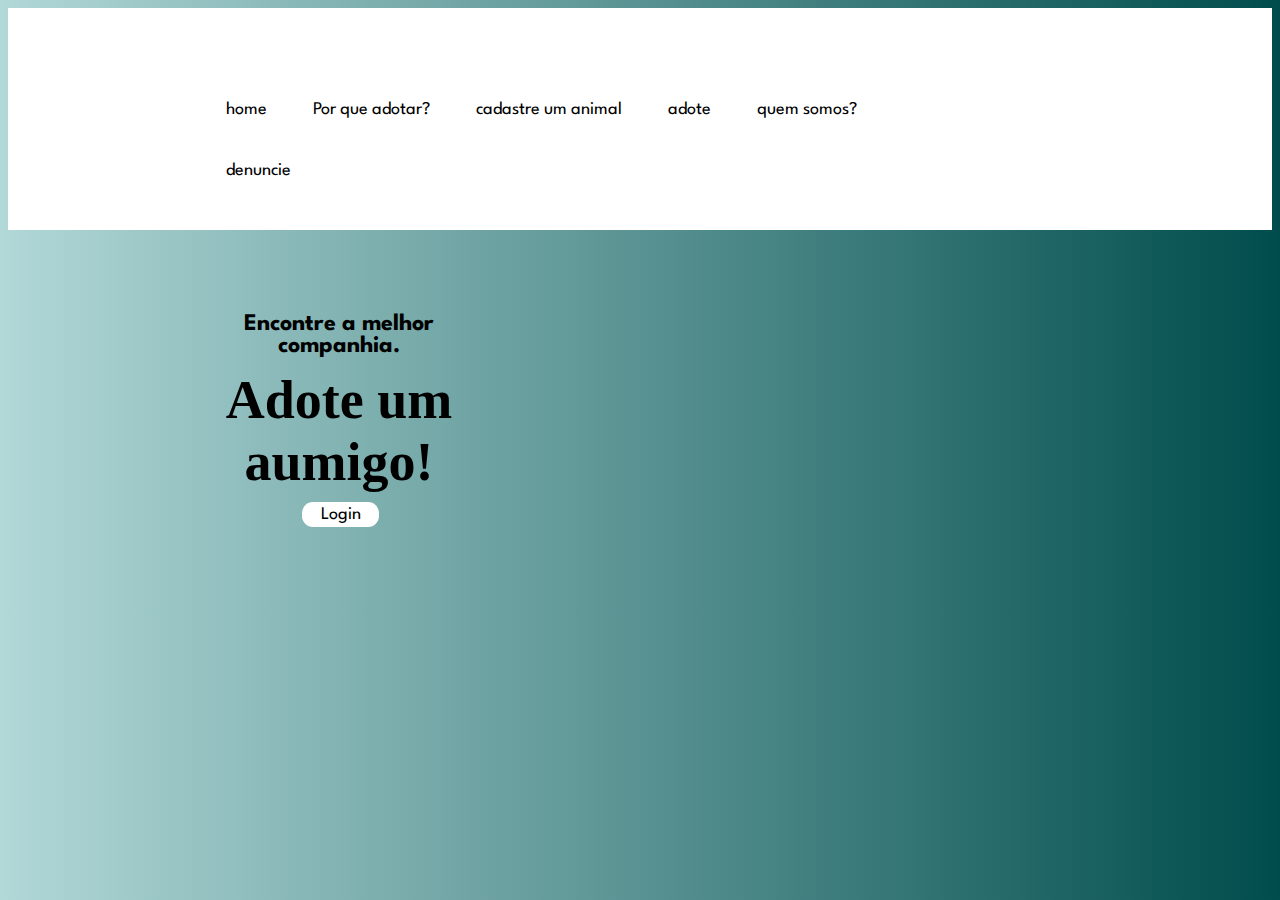
==== index.html @ 2977777c "Add files via upload" ====
<!DOCTYPE html>
<html lang="en">
<head>
    <meta charset="UTF-8">
    <meta name="viewport" content="width=device-width, initial-scale=1.0">
    <link rel="stylesheet" type="text/css" href="style.css">
    <title>Sistema Cat & Dog</title>
    <link rel="preconnect" href="https://fonts.googleapis.com">
    <link rel="preconnect" href="https://fonts.gstatic.com" crossorigin>
    <link href="https://fonts.googleapis.com/css2?family=Chewy&family=League+Spartan:wght@500&display=swap" rel="stylesheet">
    <script src="index.js" defer></script>
    </head>

    <body>

        <section class="Cabecalho">
           
                <nav class="menu">
                    <div id="logo">
                        <img src=""/>
                    </div>
                    
                    <ul>
                        <li><a href="index.html">home</a></li>
                        <li><a href="pq-adotar.html">Por que adotar?</a></li>
                        <li><a href="cadastro.html">cadastre um animal</a></li>
                        <li><a href="adote.html">adote</a></li>
                        <li><a href="quemsomos.html">quem somos?</a></li>
                        <li><a href="denuncie.html">denuncie</a></li>
                    </ul>
                <div class="redes">
                    <a href="#" class="face"><img src=""/></a>
                    <a href="#" class="insta"><img src=""/></a>
                    <a href="#" class="twitter"><img src=""/></a>
                </div>  
            </nav>
        </header>
        </section>

            <section class="home">
               <div class="frases">
                    <h2>Encontre a melhor companhia.</h2>
                    <h1>Adote um aumigo!</h1>
                    <a href="login.html"><button>Login</button></a>
               </div>
               <div class="imagem">
                    <img src=""/>
                </div>
            </section>


         
     </body>
</html>
---- style.css ----
*{
    margin: 50;
    /* padding: 50px; */
    font-size: 18px;
    font-family:'Chewy', cursive;
    border: none;
    outline: none;
    text-decoration: none;
}


/*cabeçalho padrão*/

body{
    background-image: linear-gradient(90deg, rgba(178,216,216), rgba(0,76,76));
    display: flex;
    flex-direction: column;
}

.menu{
    background-color: white;
    padding: 32px;
    display: flex;
    justify-content: space-around;
}

.menu li{
    float: left;
    margin-top: 40px;
}

nav.menu img {
    padding: 0 10px 10px 10px;
}

.menu li a{
    color: black;
    border-radius: 6px;
    margin-right: 30px;
    text-decoration: none;
    padding: 8px;
    font-family:'League Spartan', sans-serif;
    
}

a{
    text-decoration: none;
}

li{
    display: block;
}

.menu li a:hover{
    color:black;
    background-color: rgb(255, 223, 88);
    border-radius: 6px;
    padding: 8px;
    transition: all 0.5s ease;
}

.menu img{
float: left;
margin-left: 30px;
width: 88px;
display: block;
margin-top: 30px;

}

#logo img{
    -webkit-animation: scale-up-center 0.4s cubic-bezier(0.390, 0.575, 0.565, 1.000) both;
    animation: scale-up-center 0.4s cubic-bezier(0.390, 0.575, 0.565, 1.000) both;
}

div.redes img {
    width: 50px;
}


/*home*/

.home h2{
    font-size: 24px;
    font-family: 'League Spartan', sans-serif;
}

.home h1{
    font-size: 54px;
}

section.home {
    display: flex;
    flex-direction: row;
    justify-content: center;
    margin: 6vw;
    -webkit-animation: slide-in-bck-left 0.6s cubic-bezier(0.250, 0.460, 0.450, 0.940) both;
    animation: slide-in-bck-left 0.6s cubic-bezier(0.250, 0.460, 0.450, 0.940) both;
}

section.home div.frases {
    display: flex;
    justify-content: center;
    flex-direction: column;
    width: 35%;
    margin: 0 0 0 10vw;
}

section.home div.frases h1,section.home div.frases h2 {
    width: 100%;
    margin: 6px auto;
    text-align: center;
}

section.home div.imagem {
    display: flex;
    justify-content: start;
}

section.login div.botao{
   align-items: center;
}

button {
    width: 6vw;
    height: 2vw;
    border-radius: 15px;
    background-color: rgb(255, 223, 88);
    font-family: 'League Spartan';
    margin: 4% 0 4% 2%;
}

div.frases {
    align-items: center;
}

div.frases button {
    border-radius: 11px;
    background-color: white;
}

div.frases button:hover {
    background-color: rgb(255, 223, 88);
    cursor: pointer;
    transition: all 0.5s ease;
}

  /*quem somos*/
  
.quemsomos{
    padding: 30px;
    float: right;
    margin-top: 10px;
    margin-right: 550px;
    margin-left: 0;
    -webkit-animation: slide-in-bck-left 0.6s cubic-bezier(0.250, 0.460, 0.450, 0.940) both;
    animation: slide-in-bck-left 0.6s cubic-bezier(0.250, 0.460, 0.450, 0.940) both;
}  

.quemsomos img{
    margin-right: 0;
    margin-top: 120px;
    margin-left: 280px;
    width: 100%;
}

.quemsomos h1{
    font-size: 60px;
    margin-bottom: 0;
    margin-left: 350px;
    padding-top: 100px;
}

.quemsomos h2{
    font-size: 25px;
    font-family: 'League Spartan', sans-serif;
    margin-left: 330px;
    margin-top: 0;
}

.localizacao{
    margin-top: 0;
    padding: 5px 20px;
    background-color: rgb(255, 223, 88);
    border-radius: 12px;
    color: black;
    margin-right: 330px;
    width: 20%;
}

.localizacao h2{
    margin-bottom: 10px;
    text-align: center;
}

.localizacao iframe{
    width: 100%;
    height: 250px;
    
}


/*login*/

section.login {
    display: flex;
    flex-direction: row;
    justify-content: center;
    margin: 9vw;
}

#imagem-cachorro img {
    width: 20vw;
}

.estado img {
    width: 7rem;
    margin: 0 4rem;
}

.especificacao option, input, select {
    font-family: 'League Spartan', sans-serif;
    background-color: white;
    border-radius: 10px;
    padding: 6px;
    display: flex;
    flex-direction: column;
    margin: 1vw 0 0;
    width: 14vw;
}

.estado { 
    background-color: rgb(255, 223, 110);
    padding: 2rem;
    border-radius: 15px;
}

.estado p {
    display: flex;
    color: black;
    font-family: 'League Spartan';
    justify-content: center;
}

.estado p:hover {
    color: blue;
}


/*senha*/


.login h2{
    margin-top: 150px;
}

.imagem img{
    margin-top: 50px;
    float: right;
    width: 500px;
    margin-right: 230px;
}

.nova-senha{
    margin-left: 288px;
    height: 50px;
    width: 300px;
    text-align: center;
    font-family: 'League Spartan', sans-serif;
    margin-right: 50px;
    
}

.nova-senha select{
    font-family: 'League Spartan', sans-serif;
    border-radius: 5px;
    height: 30px;
    width: 200px;
    margin-top: 0;
    margin-bottom: 10px;
}

.nova-senha option{
    font-family: 'League Spartan', sans-serif;
}

.nova-senha{
    margin-left: 305px;
    height: 50px;
    width: 300px;
    text-align: center;
    font-family: 'League Spartan', sans-serif;
    margin-bottom: 180px;
    margin-top: 0;
}

.nova-senha input{
    height: 30px;
    width: 200px;
    margin-bottom: 10px;
}

.nova-senha input:hover{
    cursor: pointer;
}

#limpar input:hover{
    cursor: pointer;
    background-color:  rgb(255, 223, 88);

}

.nova-senha button{
    font-family: 'League Spartan', sans-serif;
    border-radius: 10px;
    background-color: white;
    height: 30px;
    width: 150px;
    text-decoration: none;
    margin-bottom: 7px;
}

.nova-senha button:hover{
    cursor: pointer;
    background-color: rgb(255, 223, 88);
}

.nova-senha input{
    border-radius: 5px;
    font-family: 'League Spartan', sans-serif;
}

.nova-senha p{
    margin-top: 0;
    margin-bottom: 10px;
    font-family: 'League Spartan', sans-serif;
    font-size: 16px;
    color: black;
}

.nova-senha p:hover{
    color: rgb(255, 223, 88);
}

#limpar input{
    font-family: 'League Spartan', sans-serif;
    border-radius: 10px;
    background-color: white;
    height: 30px;
    width: 150px;
    text-decoration: none;
    margin-top: 0;
}

#limpar:hover{
    border-radius: 5px;
    font-family: 'League Spartan', sans-serif;
}

table{
    margin-left: 90px;
}

.nova-senha button{
    font-family: 'League Spartan', sans-serif;
    border-radius: 10px;
    background-color: white;
    height: 30px;
    width: 150px;
    text-decoration: none;
    margin-bottom: 10px;
   align-items: center;
}


.nova-senha p:hover{
    background-color:  rgb(255, 223, 88);
    color: black;
}

/*pq-adotar*/

.texto1, .texto2{
    -webkit-animation: slide-in-bck-left 0.6s cubic-bezier(0.250, 0.460, 0.450, 0.940) both;
	        animation: slide-in-bck-left 0.6s cubic-bezier(0.250, 0.460, 0.450, 0.940) both;
}

.texto1 table{
   padding: 100px;
  
}

.texto1 img{
    padding-left: 35px;
}

.texto1 h1{
    font-size: 50px;
    padding-left: 50px;
}

.texto1 p{
    font size: 30px;
    margin-left: 55px;
    font-family:'League Spartan', sans-serif;
}

.texto2 table{
    padding: 100px;
   
 }
 
 .texto2 h1{
     font-size: 50px;
     padding-left: 50px;
 }
 
 .texto2 p{
     font size: 30px;
     margin-left: 55px;
     font-family: 'League Spartan', sans-serif;
 }

 
 /*adote*/

 .opcoes-flex{
    display: flex;
    flex-direction: row;
    margin: 0px auto;
    text-align: center;
    padding: 50px 50px 50px 50px;
}

.adote-link{
    margin: 25px 20px;
}

.opcoes img:hover{
    cursor: pointer;
}

.row{
    justify-content: center;
    margin: 1vw;
    text-align: center;
    justify-content: space-evenly;
    display: flex;
    -webkit-animation: slide-in-bck-left 0.6s cubic-bezier(0.250, 0.460, 0.450, 0.940) both;
    animation: slide-in-bck-left 0.6s cubic-bezier(0.250, 0.460, 0.450, 0.940) both;
}

.col-lg-4 h2{
    font-family: 'Chewy', cursive;
    font-size: 34px;
   
}

.col-lg-4 p {
    font-family: 'League Spartan', sans-serif;
    padding: 10px 11rem; 
    font-size: 22px;
}


.col-lg-4 .btn-secondary {
    color: black;
    background-color: white;
    border: none;
    border-radius: 23px;
    padding: 13px;
}

.col-lg-4 .btn-secondary:hover{
    color: black;
    background-color: rgb(255, 223, 88);
    border-color: rgb(255, 223, 88);
    transition: all 0.5s ease;

}

.menu-adote{
    background-color: white;
    padding: 32px;
    display: flex;
    justify-content: space-around;
    margin: 0 0 10vw;
}

.menu-adote li{
    float: left;
    margin-top: 40px;
}

nav.menu-adote img {
    padding: 0 10px 10px 10px;
}

.menu-adote li a{
    color: black;
    border-radius: 6px;
    margin-right: 30px;
    text-decoration: none;
    padding: 8px;
    font-family:'League Spartan', sans-serif;
    
}

a{
    text-decoration: none;
}

li{
    display: block;
}

.menu-adote li a:hover{
    color:black;
    background-color: rgb(255, 223, 88);
    border-radius: 6px;
    padding: 8px;
    transition: all 0.5s ease;
}

.menu-adote img{
float: left;
margin-left: 30px;
width: 88px;
display: block;
margin-top: 30px;

}


/*cadastro*/

div#imagem img {
    width: 28vw;
}

section.cadastre {
    display: flex;
    flex-direction: row;
    justify-content: center;
    margin: 6% 6% 0;
    gap: 14%;
}

div.informacoes h1 {
    font-size: 40px;
}

div.informacoes p {
    font-size: 20px;
}

div.informacoes h2 {
    font-size: 22px;
}

/*denuncie*/

.denuncie{
    animation: slide-in-bck-left 0.6s cubic-bezier(0.250, 0.460, 0.450, 0.940) both;

}

.denuncie h1{
    margin-top: 100px;
    font-size: 40px;
    float: left;
    margin-left: 430px;
}

.denuncie h2{
    float: left;
    font-size: 25px;
    font-family: 'League Spartan', sans-serif;
    margin-left: 250px;
    margin-top: 0;
}

.denuncie h3{
    float: left;
    font-size: 20px;
    font-family: 'League Spartan', sans-serif;
    margin-left: 230px;
}

.denuncie img{
    margin-top: 100px;
    width: 400px;
}

.denuncie h4{
    margin-top: 50px;
    font-size: 40px;
    float: left;
    margin-left: 430px;
    margin-bottom: 50;
}

.denuncie h5{
    margin-top: 0;
    float: left;
    font-size: 20px;
    font-family: 'League Spartan', sans-serif;
    margin-left: 230px;
}

.denuncie p{
    font-size: 30px;
    margin-bottom: 0;
    margin-top: 10px;
}

.denuncie h6{
    margin-top: 0;
    float: left;
    font-size: 20px;
    font-family: 'League Spartan', sans-serif;
    margin-left: 300px;
}

/*cachorro e gato*/

.animais{
    -webkit-animation: slide-in-bck-left 0.6s cubic-bezier(0.250, 0.460, 0.450, 0.940) both;
    animation: slide-in-bck-left 0.6s cubic-bezier(0.250, 0.460, 0.450, 0.940) both;
}


.animais{
    justify-content: center;
    display: flex;
    flex-wrap: wrap;
    gap: 1rem;
    width: 56%;
    margin: 0px auto;
    column-count: 3;
    columns: 3;
}

.animais td{
    background-color: white;
    padding: 5vw 6vw;
}

#quadrado p{
    background-color: rgb(255, 223, 88);
    border-radius: 10px;
    color: black;
    }

#quadrado p:hover{
    cursor: pointer;
    color: white;
}

.cachorro-gato img{
    width: 17vw;
}

div.filtros {
    background-color: white;
    padding: 30px;
    border-radius: 10px;
    width: 56%;
}



.nome {
    display: flex;
    flex-direction: column-reverse;
    align-items: center;
    justify-content: center;
}

.cachorro-gato button {
    width: 120px;
    height: 34px;
    border-radius: 10px;
    background-color:  rgb(255, 223, 88);
    font-family: 'League Spartan';
    margin: 1rem auto;
}

.cachorro-gato button:hover{
    border: 1px solid linear-gradient(90deg, rgb(255, 223, 88), orange);
    background-image: linear-gradient(90deg, rgb(255, 223, 88), orange);
    transition: all 0.5s ease;
    font-size: 17px;
}

.cachorro-gato{
    background-color: white;
    border-radius: 10px;
    display: flex;
    flex-direction: column;
    padding: 0.7rem;
    width: 28%;
}

.cachorro-gato img {
    width: 15vw;
    border-radius: 10px 10px 0 0;
}

option {
    font-family: 'League Spartan', sans-serif;
    border-radius: 10px;
    background-color: white;
}

 /*especificação*/

 .especificacao{
    background-color: rgb(255, 223, 88);
    border-radius: 15px;
    width: 50%;
    margin-left: 440px;

 }


 .especificacao h1{
    font-size: 40px;
    margin-top: 0;
 }


 @media only screen and (max-width: 600px) {
    body {
      background-color: lightblue;
    }
  }

 @-webkit-keyframes fade-in{0%{opacity:0}100%{opacity:1}}@keyframes fade-in{0%{opacity:0}100%{opacity:1}}
 @-webkit-keyframes slide-in-bck-left{0%{-webkit-transform:translateZ(700px) translateX(-400px);transform:translateZ(700px) translateX(-400px);opacity:0}100%{-webkit-transform:translateZ(0) translateX(0);transform:translateZ(0) translateX(0);opacity:1}}@keyframes slide-in-bck-left{0%{-webkit-transform:translateZ(700px) translateX(-400px);transform:translateZ(700px) translateX(-400px);opacity:0}100%{-webkit-transform:translateZ(0) translateX(0);transform:translateZ(0) translateX(0);opacity:1}}
 @-webkit-keyframes scale-up-center{0%{-webkit-transform:scale(.5);transform:scale(.5)}100%{-webkit-transform:scale(1);transform:scale(1)}}@keyframes scale-up-center{0%{-webkit-transform:scale(.5);transform:scale(.5)}100%{-webkit-transform:scale(1);transform:scale(1)}}
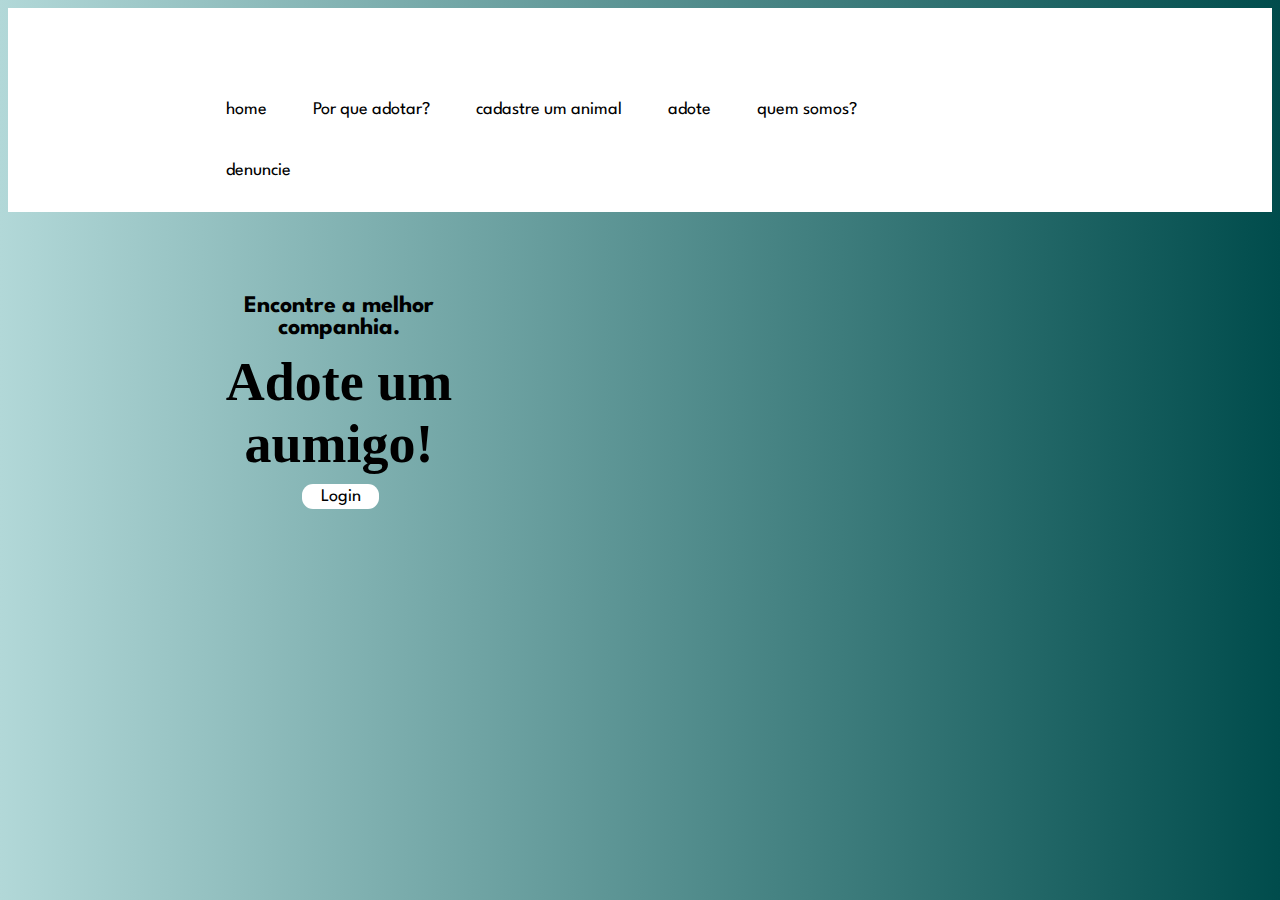
==== commit 942ecc4e: "Add files via upload" ====
--- a/index.html
+++ b/index.html
@@ -10,46 +10,49 @@
     <link rel="preconnect" href="https://fonts.gstatic.com" crossorigin>
     <link href="https://fonts.googleapis.com/css2?family=Chewy&family=League+Spartan:wght@500&display=swap" rel="stylesheet">
     <script src="index.js" defer></script>
-    </head>
+</head>
 
     <body>
-
-        <section class="Cabecalho">
-           
+        <main>
+            <section class="Cabecalho">  
                 <nav class="menu">
                     <div id="logo">
                         <img src=""/>
                     </div>
-                    
-                    <ul>
-                        <li><a href="index.html">home</a></li>
-                        <li><a href="pq-adotar.html">Por que adotar?</a></li>
-                        <li><a href="cadastro.html">cadastre um animal</a></li>
-                        <li><a href="adote.html">adote</a></li>
-                        <li><a href="quemsomos.html">quem somos?</a></li>
-                        <li><a href="denuncie.html">denuncie</a></li>
-                    </ul>
-                <div class="redes">
-                    <a href="#" class="face"><img src=""/></a>
-                    <a href="#" class="insta"><img src=""/></a>
-                    <a href="#" class="twitter"><img src=""/></a>
-                </div>  
-            </nav>
-        </header>
-        </section>
+                    <section class="abas">             
+                        <ul>
+                            <li><a href="index.html">home</a></li>
+                            <li><a href="pq-adotar.html">Por que adotar?</a></li>
+                            <li><a href="cadastro.html">cadastre um animal</a></li>
+                            <li><a href="adote.html">adote</a></li>
+                            <li><a href="quemsomos.html">quem somos?</a></li>
+                            <li><a href="denuncie.html">denuncie</a></li>
+                        </ul> 
+                    </section>
 
+                        <div class="redes">
+                            <a href="#" class="face"><img src=""/></a>
+                            <a href="#" class="insta"><img src=""/></a>
+                            <a href="#" class="twitter"><img src=""/></a>
+                        </div>    
+                
+                </nav>
+            </section>
             <section class="home">
-               <div class="frases">
+                <div class="frases">
                     <h2>Encontre a melhor companhia.</h2>
                     <h1>Adote um aumigo!</h1>
                     <a href="login.html"><button>Login</button></a>
-               </div>
-               <div class="imagem">
+                </div>
+                <div class="imagem">
                     <img src=""/>
                 </div>
             </section>
-
-
-         
-     </body>
-</html>+        </main> 
+        <script>
+            var cabecalhoLogo = document.querySelector("main section.Cabecalho .menu div#logo img");
+            var Redes = document.querySelectorAll("div.redes img");
+            var goldenImage = document.querySelector("div.imagem img");
+        </script>   
+    </body>
+</html>
--- a/style.css
+++ b/style.css
@@ -379,6 +379,11 @@
 }
 
 /*pq-adotar*/
+
+.texto2 img{
+    height: 380,75px;
+    width: 512px;
+}
 
 .texto1, .texto2{
     -webkit-animation: slide-in-bck-left 0.6s cubic-bezier(0.250, 0.460, 0.450, 0.940) both;
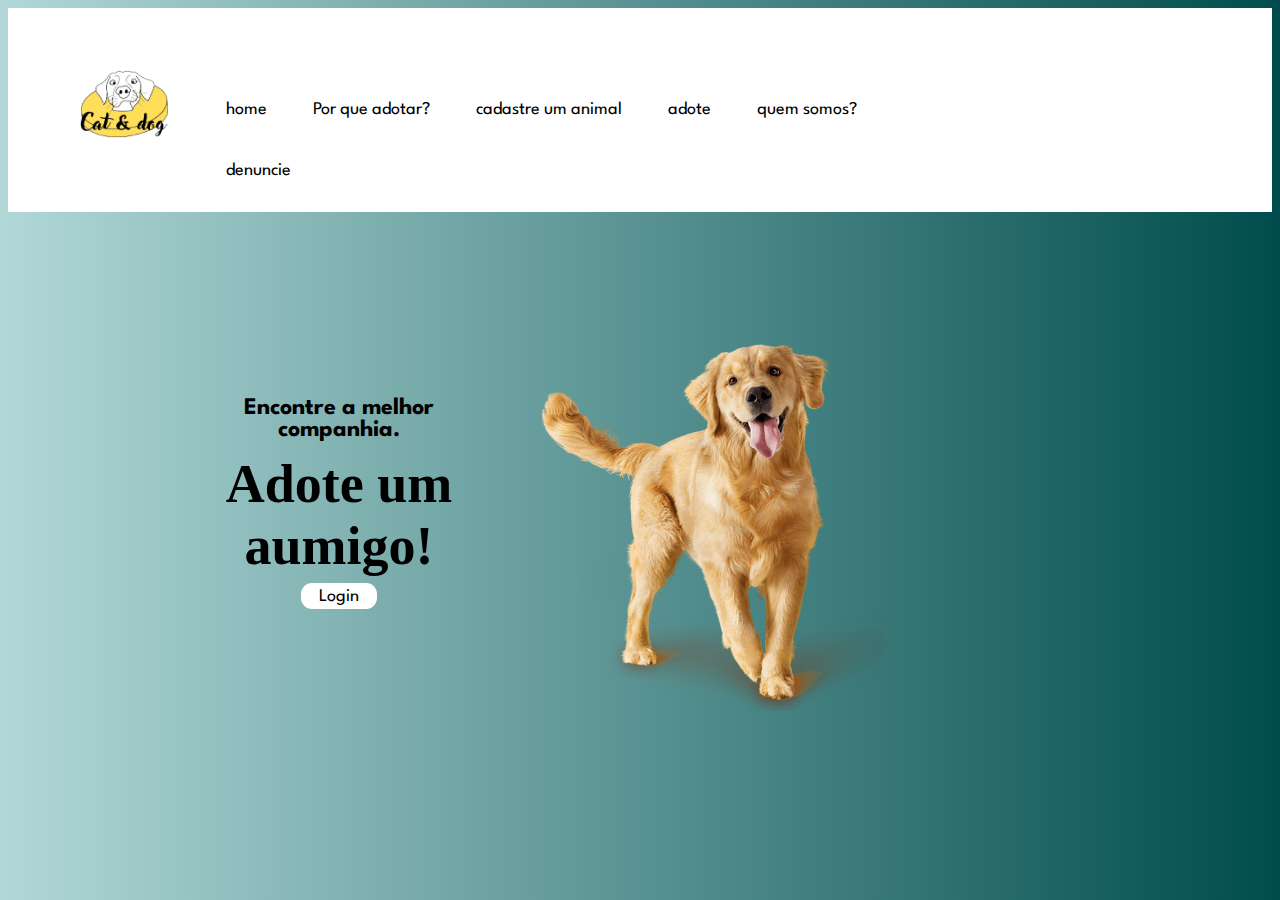
==== commit 4503b4dd: "Add files via upload" ====
--- a/index.html
+++ b/index.html
@@ -10,14 +10,15 @@
     <link rel="preconnect" href="https://fonts.gstatic.com" crossorigin>
     <link href="https://fonts.googleapis.com/css2?family=Chewy&family=League+Spartan:wght@500&display=swap" rel="stylesheet">
     <script src="index.js" defer></script>
+    <script src="https://kit.fontawesome.com/8451556630.js" crossorigin="anonymous"></script>
 </head>
 
     <body>
         <main>
-            <section class="Cabecalho">  
+            <section class="Cabecalho" id="header">  
                 <nav class="menu">
                     <div id="logo">
-                        <img src=""/>
+                        <img src="Cat & Dog.png"/>
                     </div>
                     <section class="abas">             
                         <ul>
@@ -45,7 +46,7 @@
                     <a href="login.html"><button>Login</button></a>
                 </div>
                 <div class="imagem">
-                    <img src=""/>
+                    <img src="golden.png"/>
                 </div>
             </section>
         </main> 
@@ -53,6 +54,22 @@
             var cabecalhoLogo = document.querySelector("main section.Cabecalho .menu div#logo img");
             var Redes = document.querySelectorAll("div.redes img");
             var goldenImage = document.querySelector("div.imagem img");
+
+            window.onscroll = function () {minhaFuncao()};
+            var header = document.getElementById("header");
+            var logo = document.querySelector(".menu #logo img");
+            var sticky = header.offsetTop;
+            function minhaFuncao() {
+                if ((window.pageYOffset > sticky)) {
+                    header.classList.add("sticky");
+                    logo.classList.add("sticky");
+                }
+                else{
+                    header.classList.remove("sticky");
+                    logo.classList.remove("sticky");
+                }
+                
+            }
         </script>   
     </body>
 </html>
--- a/style.css
+++ b/style.css
@@ -11,6 +11,24 @@
 
 /*cabeçalho padrão*/
 
+.sticky{
+    position: fixed;
+    width: 100%;
+    background-color: white;
+    margin-bottom: 50px;
+    -webkit-animation: fade-in-fwd 0.6s cubic-bezier(0.390, 0.575, 0.565, 1.000) both;
+	        animation: fade-in-fwd 0.6s cubic-bezier(0.390, 0.575, 0.565, 1.000) both;
+}
+
+#header .logo img.sticky {
+    width: 60px;
+    
+}
+
+.sticky + .content {
+    padding-top: 102px;
+}
+
 body{
     background-image: linear-gradient(90deg, rgba(178,216,216), rgba(0,76,76));
     display: flex;
@@ -83,11 +101,16 @@
 .home h2{
     font-size: 24px;
     font-family: 'League Spartan', sans-serif;
+    -webkit-animation: tracking-in-expand 0.7s cubic-bezier(0.215, 0.610, 0.355, 1.000) both;
+	        animation: tracking-in-expand 0.7s cubic-bezier(0.215, 0.610, 0.355, 1.000) both;
 }
 
 .home h1{
     font-size: 54px;
-}
+    -webkit-animation: tracking-in-expand 0.7s cubic-bezier(0.215, 0.610, 0.355, 1.000) both;
+	        animation: tracking-in-expand 0.7s cubic-bezier(0.215, 0.610, 0.355, 1.000) both;
+}
+
 
 section.home {
     display: flex;
@@ -380,52 +403,51 @@
 
 /*pq-adotar*/
 
-.texto2 img{
-    height: 380,75px;
-    width: 512px;
-}
-
-.texto1, .texto2{
+
+.textos {
+    display: flex;
+    flex-direction: column;
+    width: 39rem;
+    margin: 3% 0px;
     -webkit-animation: slide-in-bck-left 0.6s cubic-bezier(0.250, 0.460, 0.450, 0.940) both;
-	        animation: slide-in-bck-left 0.6s cubic-bezier(0.250, 0.460, 0.450, 0.940) both;
-}
-
-.texto1 table{
-   padding: 100px;
-  
-}
-
-.texto1 img{
-    padding-left: 35px;
-}
-
-.texto1 h1{
-    font-size: 50px;
-    padding-left: 50px;
-}
-
-.texto1 p{
-    font size: 30px;
-    margin-left: 55px;
-    font-family:'League Spartan', sans-serif;
-}
-
-.texto2 table{
-    padding: 100px;
-   
- }
- 
- .texto2 h1{
-     font-size: 50px;
-     padding-left: 50px;
- }
- 
- .texto2 p{
-     font size: 30px;
-     margin-left: 55px;
-     font-family: 'League Spartan', sans-serif;
- }
-
+    animation: slide-in-bck-left 0.6s cubic-bezier(0.250, 0.460, 0.450, 0.940) both;
+}
+
+div#img{
+    -webkit-animation: slide-in-bck-left 0.6s cubic-bezier(0.250, 0.460, 0.450, 0.940) both;
+    animation: slide-in-bck-left 0.6s cubic-bezier(0.250, 0.460, 0.450, 0.940) both;
+}
+
+.textos h1 {
+    justify-content: center;
+    display: flex;
+    font-size: 41px;
+    -webkit-animation: text-shadow-drop-bl 0.6s both;
+    animation: text-shadow-drop-bl 0.6s both;
+}
+
+section.parte1 {
+    display: flex;
+    justify-content: center;
+    gap: 6%;
+    margin: 9%;
+}
+
+section.parte2 {
+    display: flex;
+    justify-content: center;
+    gap: 6%;
+    margin: 9%;
+}
+
+.parte2 img {
+    width: 30rem;
+}
+
+.textos p{
+    font-family: 'League Spartan', sans-serif;
+    font-size: 20px;
+}
  
  /*adote*/
 
@@ -553,17 +575,60 @@
 
 div.informacoes h1 {
     font-size: 40px;
+    margin: 0;
+}
+
+div.informacoes h2 {
+    font-size: 22px;
+}
+
+section.frase-cadastro {
+    background-color: rgb(255, 223, 88);
+    border-radius: 15px;
+    padding: 50px;
 }
 
 div.informacoes p {
     font-size: 20px;
-}
-
-div.informacoes h2 {
-    font-size: 22px;
+    font-family: 'League Spartan';
+    width: 21rem;
+}
+
+button {
+    width: 6vw;
+    height: 2vw;
+    border-radius: 15px;
+    background-color: white;
+    font-family: 'League Spartan';
+    margin: 0;
+}
+.mais {
+    display: flex;
+    flex-direction: column;
+    align-content: center;
+    align-items: center;
+}
+
+div.informacoes p {
+    font-size: 20px;
+    font-family: 'League Spartan';
+    width: 18rem;
+    margin: 12px 0 0px;
+}
+
+textarea {
+    margin: 0px;
+    width: 14rem;
+}
+
+.informacoes-metade {
+    display: flex;
+    flex-direction: column;
+    align-items: center;
 }
 
 /*denuncie*/
+
 
 .denuncie{
     animation: slide-in-bck-left 0.6s cubic-bezier(0.250, 0.460, 0.450, 0.940) both;
@@ -672,8 +737,6 @@
     border-radius: 10px;
     width: 56%;
 }
-
-
 
 .nome {
     display: flex;
@@ -743,4 +806,9 @@
 
  @-webkit-keyframes fade-in{0%{opacity:0}100%{opacity:1}}@keyframes fade-in{0%{opacity:0}100%{opacity:1}}
  @-webkit-keyframes slide-in-bck-left{0%{-webkit-transform:translateZ(700px) translateX(-400px);transform:translateZ(700px) translateX(-400px);opacity:0}100%{-webkit-transform:translateZ(0) translateX(0);transform:translateZ(0) translateX(0);opacity:1}}@keyframes slide-in-bck-left{0%{-webkit-transform:translateZ(700px) translateX(-400px);transform:translateZ(700px) translateX(-400px);opacity:0}100%{-webkit-transform:translateZ(0) translateX(0);transform:translateZ(0) translateX(0);opacity:1}}
- @-webkit-keyframes scale-up-center{0%{-webkit-transform:scale(.5);transform:scale(.5)}100%{-webkit-transform:scale(1);transform:scale(1)}}@keyframes scale-up-center{0%{-webkit-transform:scale(.5);transform:scale(.5)}100%{-webkit-transform:scale(1);transform:scale(1)}}+ @-webkit-keyframes scale-up-center{0%{-webkit-transform:scale(.5);transform:scale(.5)}100%{-webkit-transform:scale(1);transform:scale(1)}}@keyframes scale-up-center{0%{-webkit-transform:scale(.5);transform:scale(.5)}100%{-webkit-transform:scale(1);transform:scale(1)}}
+ @-webkit-keyframes slide-top{0%{-webkit-transform:translateY(0);transform:translateY(0)}100%{-webkit-transform:translateY(-100px);transform:translateY(-100px)}}@keyframes slide-top{0%{-webkit-transform:translateY(0);transform:translateY(0)}100%{-webkit-transform:translateY(-100px);transform:translateY(-100px)}}
+ @-webkit-keyframes shadow-drop-center{0%{-webkit-box-shadow:0 0 0 0 transparent;box-shadow:0 0 0 0 transparent}100%{-webkit-box-shadow:0 0 20px 0 rgba(0,0,0,.35);box-shadow:0 0 20px 0 rgba(0,0,0,.35)}}@keyframes shadow-drop-center{0%{-webkit-box-shadow:0 0 0 0 transparent;box-shadow:0 0 0 0 transparent}100%{-webkit-box-shadow:0 0 20px 0 rgba(0,0,0,.35);box-shadow:0 0 20px 0 rgba(0,0,0,.35)}}
+ @-webkit-keyframes fade-in-fwd{0%{-webkit-transform:translateZ(-80px);transform:translateZ(-80px);opacity:0}100%{-webkit-transform:translateZ(0);transform:translateZ(0);opacity:1}}@keyframes fade-in-fwd{0%{-webkit-transform:translateZ(-80px);transform:translateZ(-80px);opacity:0}100%{-webkit-transform:translateZ(0);transform:translateZ(0);opacity:1}}
+@-webkit-keyframes tracking-in-expand{0%{letter-spacing:-.5em;opacity:0}40%{opacity:.6}100%{opacity:1}}@keyframes tracking-in-expand{0%{letter-spacing:-.5em;opacity:0}40%{opacity:.6}100%{opacity:1}}
+@-webkit-keyframes text-shadow-drop-bl{0%{text-shadow:0 0 0 transparent}100%{text-shadow:-6px 6px 18px rgba(0,0,0,.35)}}@keyframes text-shadow-drop-bl{0%{text-shadow:0 0 0 transparent}100%{text-shadow:-6px 6px 18px rgba(0,0,0,.35)}}
